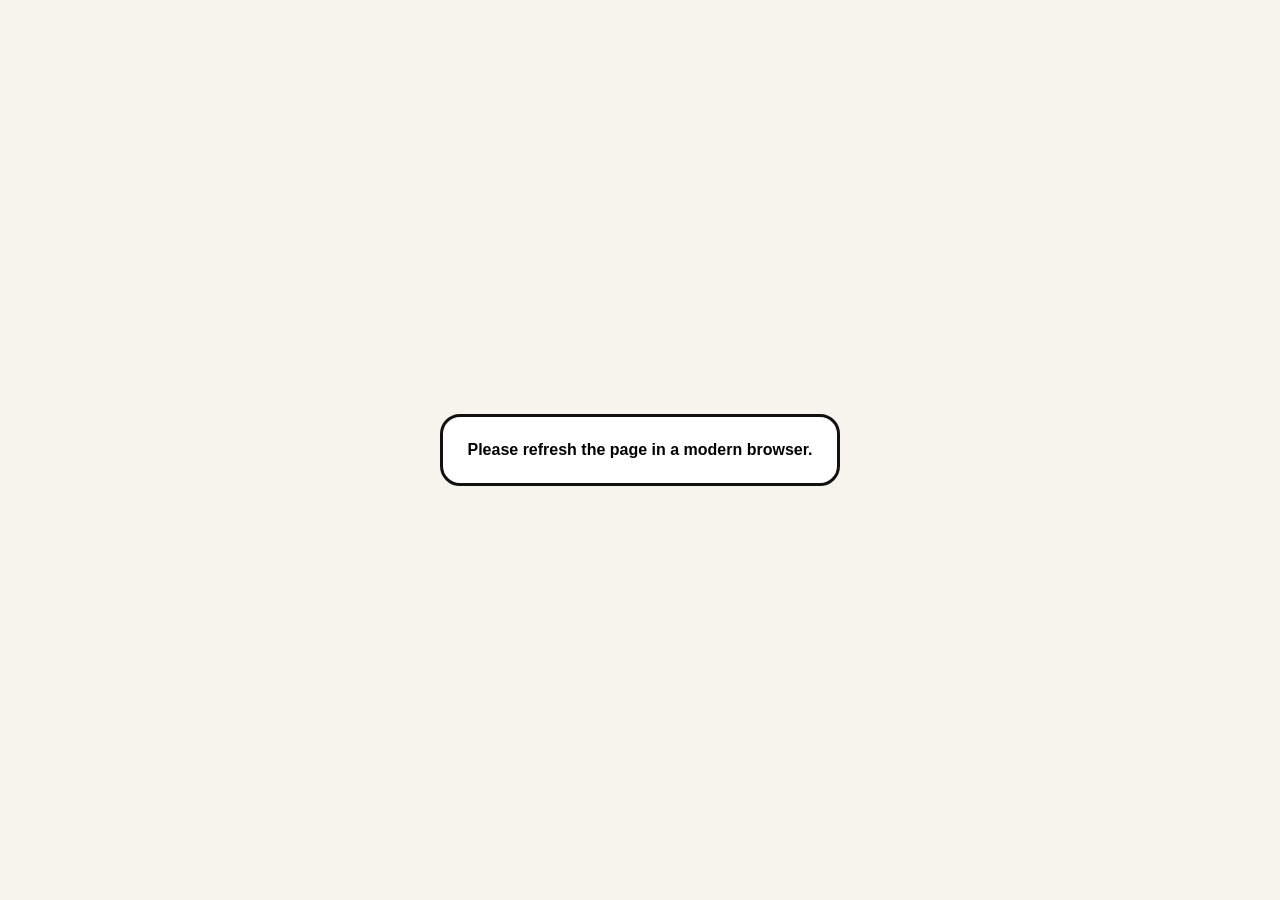
==== reading-academy/index.html @ e96df3d9 "Publish Reading Academy" ====
<!doctype html><html><head><meta charset="utf-8"><meta name="viewport" content="width=device-width,initial-scale=1"><title>Reading Academy</title><style>body{font-family:Arial,sans-serif;background:#F7F4ED;display:grid;place-items:center;min-height:100vh;margin:0}.load{padding:24px;border:3px solid #111;border-radius:20px;background:white;font-weight:900}</style></head><body><div class="load">Loading Reading Academy…</div><script src="payload-1.js"></script><script src="payload-2.js"></script><script src="payload-3.js"></script><script src="payload-4.js"></script><script>(async()=>{try{const b64=window.RA_PARTS.join('');const bytes=Uint8Array.from(atob(b64),c=>c.charCodeAt(0));const ds=new DecompressionStream('gzip');const txt=await new Response(new Blob([bytes]).stream().pipeThrough(ds)).text();document.open();document.write(txt);document.close();}catch(e){document.body.innerHTML='<div class="load">Please refresh the page in a modern browser.</div>';console.error(e)}})();</script></body></html>
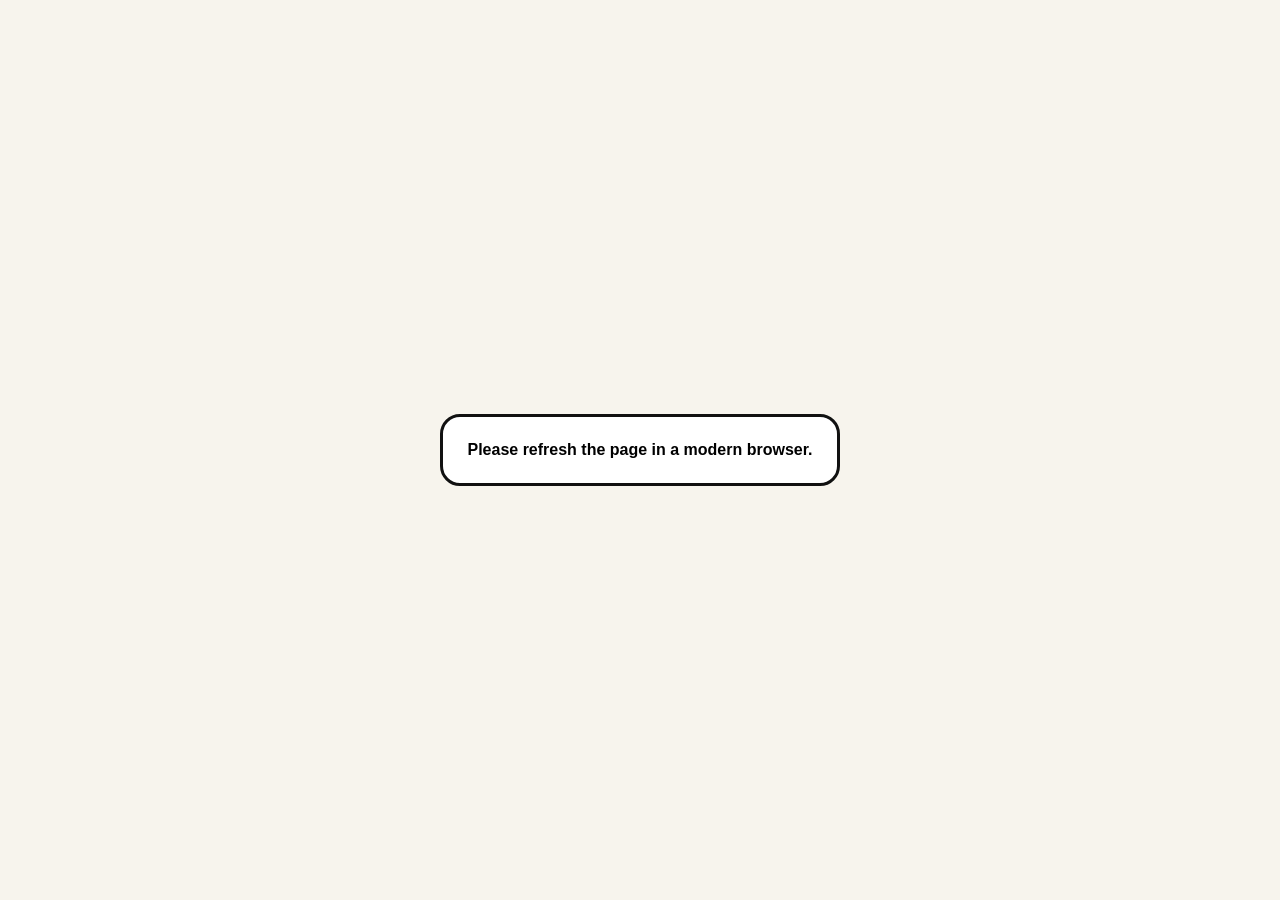
==== commit f287be8f: "Fix Reading Academy loader" ====
--- a/reading-academy/index.html
+++ b/reading-academy/index.html
@@ -1 +1 @@
-<!doctype html><html><head><meta charset="utf-8"><meta name="viewport" content="width=device-width,initial-scale=1"><title>Reading Academy</title><style>body{font-family:Arial,sans-serif;background:#F7F4ED;display:grid;place-items:center;min-height:100vh;margin:0}.load{padding:24px;border:3px solid #111;border-radius:20px;background:white;font-weight:900}</style></head><body><div class="load">Loading Reading Academy…</div><script src="payload-1.js"></script><script src="payload-2.js"></script><script src="payload-3.js"></script><script src="payload-4.js"></script><script>(async()=>{try{const b64=window.RA_PARTS.join('');const bytes=Uint8Array.from(atob(b64),c=>c.charCodeAt(0));const ds=new DecompressionStream('gzip');const txt=await new Response(new Blob([bytes]).stream().pipeThrough(ds)).text();document.open();document.write(txt);document.close();}catch(e){document.body.innerHTML='<div class="load">Please refresh the page in a modern browser.</div>';console.error(e)}})();</script></body></html>+<!doctype html><html><head><meta charset="utf-8"><meta name="viewport" content="width=device-width,initial-scale=1"><title>Reading Academy</title><style>body{font-family:Arial,sans-serif;background:#F7F4ED;display:grid;place-items:center;min-height:100vh;margin:0}.load{padding:24px;border:3px solid #111;border-radius:20px;background:white;font-weight:900}</style></head><body><div class="load">Loading Reading Academy…</div><script src="payload-1.js"></script><script src="payload-2.js"></script><script src="payload-31.js"></script><script src="payload-32.js"></script><script src="payload-4.js"></script><script>(async()=>{try{const b64=window.RA_PARTS.join('');const bytes=Uint8Array.from(atob(b64),c=>c.charCodeAt(0));const ds=new DecompressionStream('gzip');const txt=await new Response(new Blob([bytes]).stream().pipeThrough(ds)).text();document.open();document.write(txt);document.close();}catch(e){document.body.innerHTML='<div class="load">Please refresh the page in a modern browser.</div>';console.error(e)}})();</script></body></html>
